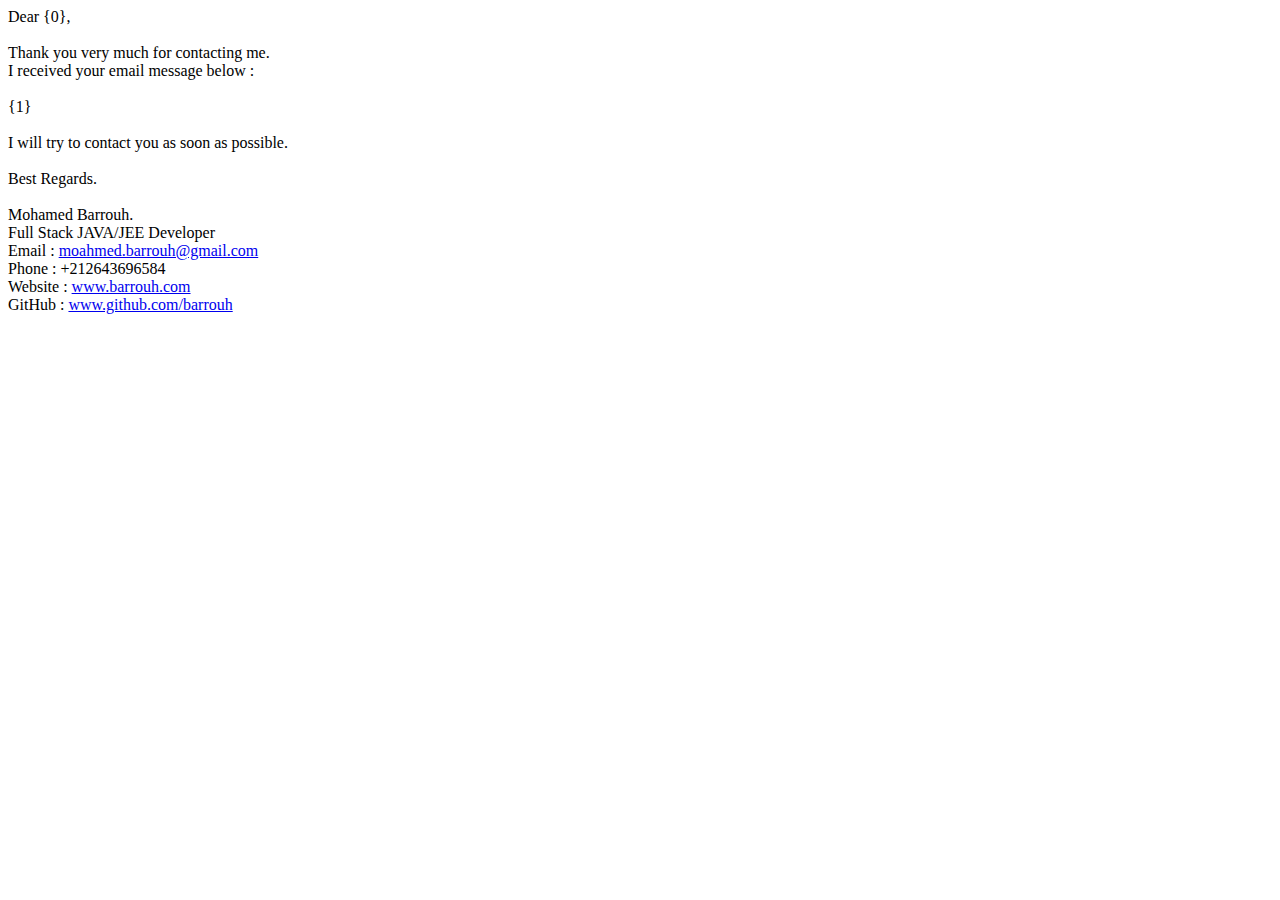
==== src/main/resources/email/email.html @ 692e65d3 "add data files" ====
<!DOCTYPE html>
<html>
<head>
<meta charset="UTF-8">
<title>Email from {0}</title>
</head>
<body>
Dear {0},<br/><br/>
Thank you very much for contacting me.<br/>
I received your email message below :<br/><br/>
{1}<br/><br/>

I will try to contact you as soon as possible.<br/><br/>
			
Best Regards.<br/><br/>
Mohamed Barrouh.<br/>
Full Stack JAVA/JEE Developer<br/>
Email : <a href="mailto:moahmed.barrouh@gmail.com">moahmed.barrouh@gmail.com</a><br/>
Phone : +212643696584 <br/>
Website : <a href="http://www.barrouh.com">www.barrouh.com</a><br/>
GitHub : <a href="https://github.com/barrouh">www.github.com/barrouh</a><br/>
</body>
</html>
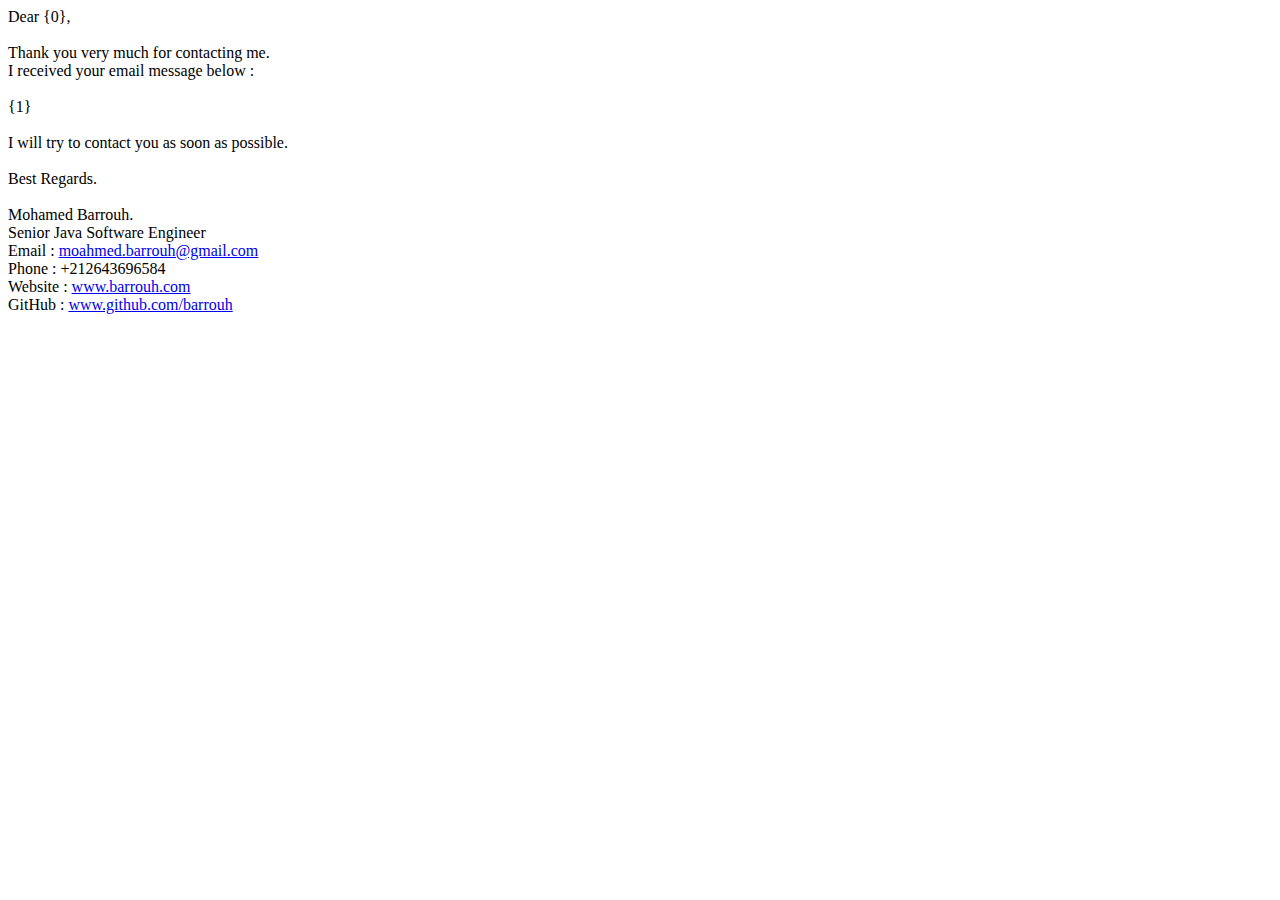
==== commit 9fc7dfc6: "code refactoring" ====
--- a/src/main/resources/email/email.html
+++ b/src/main/resources/email/email.html
@@ -1,5 +1,5 @@
 <!DOCTYPE html>
-<html>
+<html lang="en">
 <head>
 <meta charset="UTF-8">
 <title>Email from {0}</title>
@@ -14,7 +14,7 @@
 			
 Best Regards.<br/><br/>
 Mohamed Barrouh.<br/>
-Full Stack JAVA/JEE Developer<br/>
+Senior Java Software Engineer<br/>
 Email : <a href="mailto:moahmed.barrouh@gmail.com">moahmed.barrouh@gmail.com</a><br/>
 Phone : +212643696584 <br/>
 Website : <a href="http://www.barrouh.com">www.barrouh.com</a><br/>
